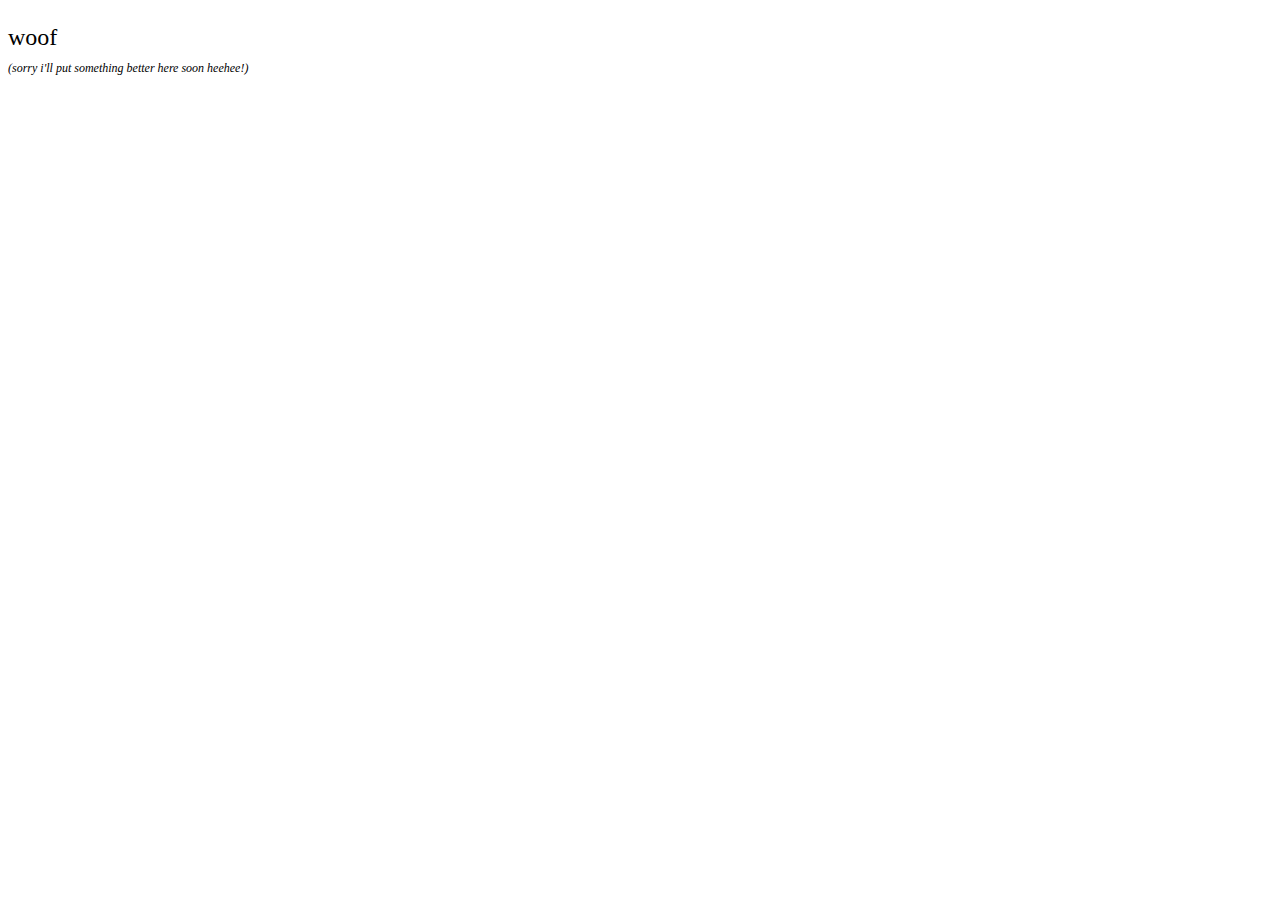
==== index.html @ 36c84cb7 "4" ====
<!DOCTYPE html>
<html>
    <head>
        <title>wyit</title>
        <link rel="icon" type="image/x-icon" href="images/favicon.ico">
        <style>
            body {
                font-size: 24px;
            }
        </style>
    </head>
    <body>
        <p>
            woof
        
            <br><span style="font-style:italic; font-size:12px;">(sorry i'll put something better here soon heehee!)</span>
        </p>
    </body>
</html>
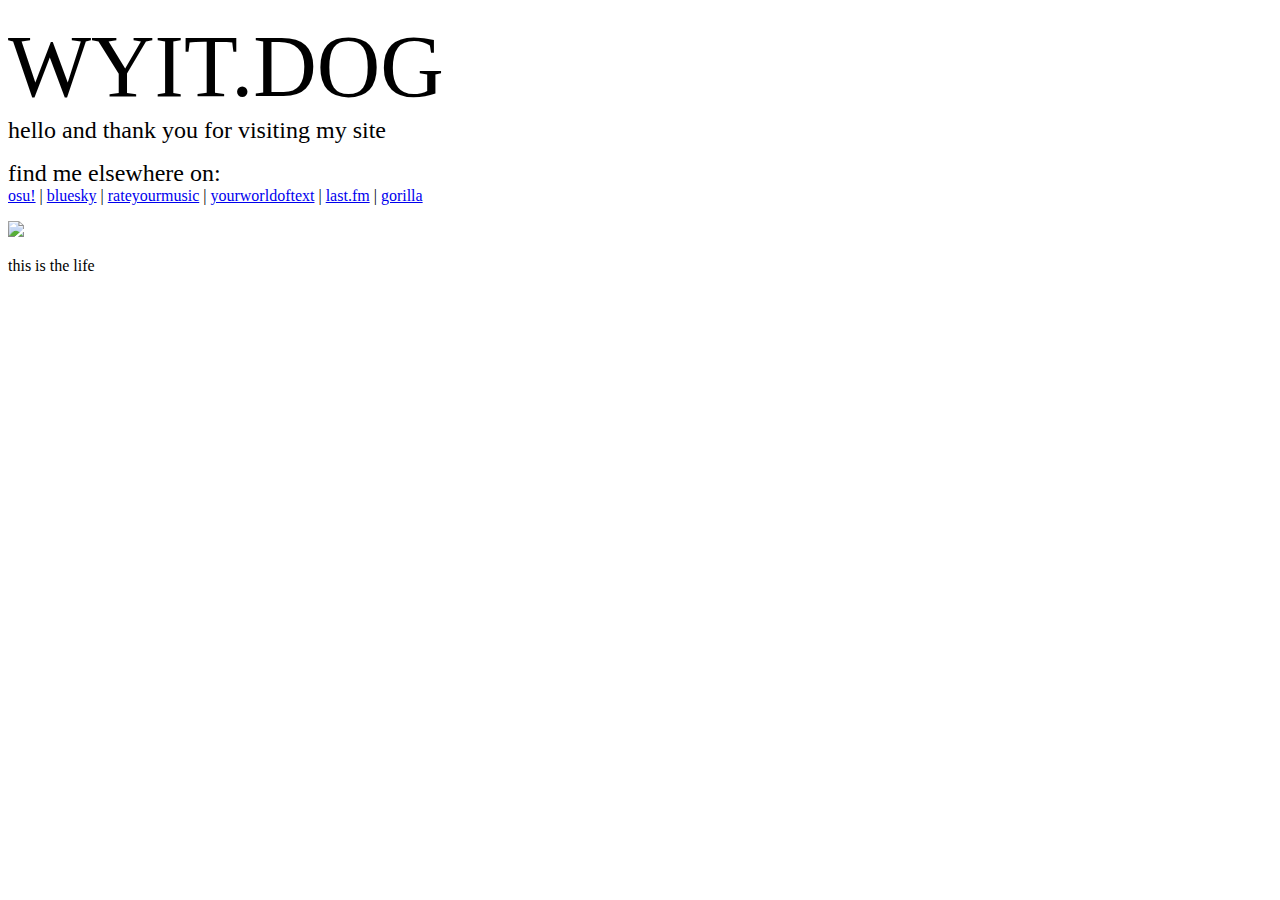
==== commit 76706658: "added gorilla button" ====
--- a/index.html
+++ b/index.html
@@ -3,17 +3,37 @@
     <head>
         <title>wyit</title>
         <link rel="icon" type="image/x-icon" href="images/favicon.ico">
-        <style>
-            body {
-                font-size: 24px;
-            }
-        </style>
+        <link rel="stylesheet" href="style.css">
+        <meta charset="utf-8">
+        <meta name="description" content="official website of wyit">
+        <meta name="author" content="wyit">
+        
+        <script src="script.js"></script>
     </head>
+    
     <body>
-        <p>
-            woof
+        <div class="box">
+            <p>
+                <span style="font-size:88px;">WYIT.DOG</span>
+                <br><span style="font-size:24px;">hello and thank you for visiting my site</span>
+            </p>
+        </div>
         
-            <br><span style="font-style:italic; font-size:12px;">(sorry i'll put something better here soon heehee!)</span>
-        </p>
+        <div class="box">
+            <p>
+                <span style="font-size: 24px;">find me elsewhere on:</span><br>
+                <a href="https://osu.ppy.sh/u/6117184">osu!</a> | 
+                <a href="https://bsky.app/profile/wyit.dog">bluesky</a> | 
+                <a href="https://rateyourmusic.com/~wyit">rateyourmusic</a> | 
+                <a href="https://yourworldoftext.com/~wyit">yourworldoftext</a> | 
+                <a href="https://www.last.fm/user/wyit">last.fm</a> |
+                <a href="gorilla.html">gorilla</a>
+            </p>
+        </div>
+        
+        <div class="bottomright">
+            <img src="/images/hismastersvoice.png">
+            <p id="quote"> </p>
+        </div>
     </body>
 </html>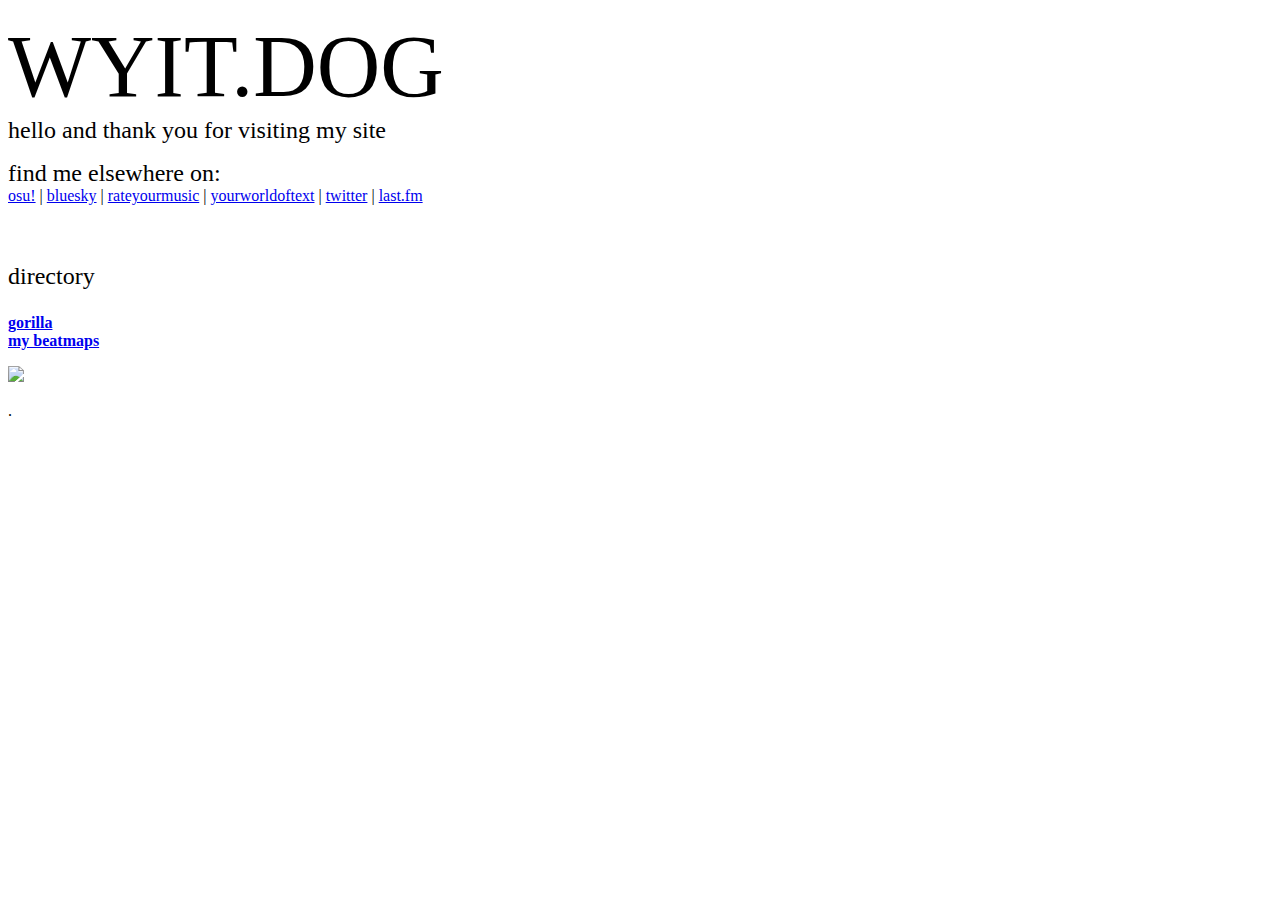
==== commit 89d70e5e: "added maps page!" ====
--- a/index.html
+++ b/index.html
@@ -8,7 +8,7 @@
         <meta name="description" content="official website of wyit">
         <meta name="author" content="wyit">
         
-        <script src="script.js"></script>
+        <script src="/js/phrases.js"></script>
     </head>
     
     <body>
@@ -26,14 +26,23 @@
                 <a href="https://bsky.app/profile/wyit.dog">bluesky</a> | 
                 <a href="https://rateyourmusic.com/~wyit">rateyourmusic</a> | 
                 <a href="https://yourworldoftext.com/~wyit">yourworldoftext</a> | 
-                <a href="https://www.last.fm/user/wyit">last.fm</a> |
-                <a href="gorilla.html">gorilla</a>
+                <a href="https://x.com/SHRILLTONES">twitter</a> | 
+                <a href="https://www.last.fm/user/wyit">last.fm</a>
+                
+            </p>
+        </div>
+        <br>
+        <div class="box">
+            <p style="font-size: 24px;">directory</p>
+            <p style="font-weight: bold;">
+                <a href="gorilla.html">gorilla</a><br>
+                <a href="maps.html">my beatmaps</a>
             </p>
         </div>
         
         <div class="bottomright">
             <img src="/images/hismastersvoice.png">
-            <p id="quote"> </p>
+            <p id="quote">.</p>
         </div>
     </body>
 </html>